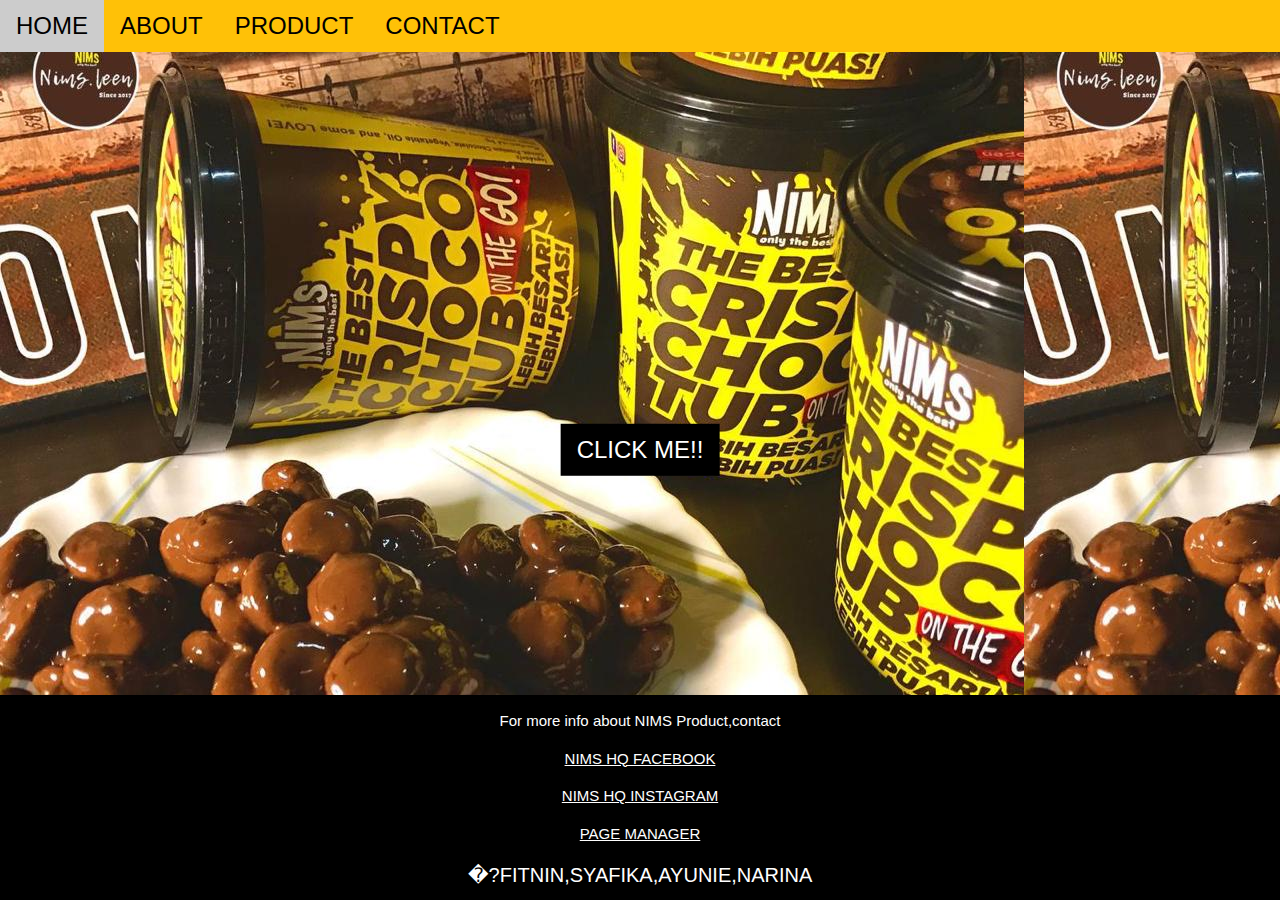
==== about.html @ 797f1e91 "ims456" ====
<!DOCTYPE html>
<html lang="en">
<title>FANS Shop</title>
<meta charset="UTF-8">
<meta name="viewport" content="width=device-width, initial-scale=1">
<link rel="stylesheet" href="https://www.w3schools.com/w3css/4/w3.css">
<link rel="stylesheet" href="https://fonts.googleapis.com/css?family=Amatic+SC">
<link rel="stylesheet" href="css/style.css">
  <style>
    body
    {
      background-image: url(images/3.jpeg);
    }
  </body>
  </style>

<!-- Navbar (sit on top) -->
<div class="w3-top">
  <div class="w3-bar w3-xlarge w3-amber w3-opacity w3-hover-opacity-off" id="myNavbar">
    <a href="index.html" class="w3-bar-item w3-button">HOME</a>
    <a href="about.html" class="w3-bar-item w3-button">ABOUT</a>
    <a href="product.html" class="w3-bar-item w3-button">PRODUCT</a>
    <a href="contact.html" class="w3-bar-item w3-button">CONTACT</a>
  </div>
</div>

 <div class="w3-display-middle w3-container w3-xlarge">
    <p><button onclick="document.getElementById('menu').style.display='block'" class="w3-button w3-black">CLICK ME!!</button></p>
  </div>
</div>

<!-- Footer -->
<footer class="w3-bottom w3-black w3-padding-28 w3-medium">
  <p align="center">For more info about NIMS Product,contact</p>
  <p style="text-align: center;"><a href="https://www.facebook.com/nimhq/">NIMS HQ FACEBOOK</a>
  <p style="text-align: center;"><a href="https://www.instagram.com/nims.hq/?hl=en">NIMS HQ INSTAGRAM</a></p>
  <p style="text-align: center;"><a href="https://wa.me/60196887886">PAGE MANAGER</a></p>
  <h4 align="center">�?FITNIN,SYAFIKA,AYUNIE,NARINA</h4>
</footer>

<!-- Menu Modal -->
<div id="menu" class="w3-modal">
  <div class="w3-modal-content w3-animate-zoom">
    <div class="w3-container w3-black w3-display-container">
      <span onclick="document.getElementById('menu').style.display='none'" class="w3-button w3-display-topright w3-large">x</span>

<div class="w3-container w3-padding-64 w3-black w3-whitescale w3-xlarge" id="about">
  <div class="w3-content">
    <h1 class="w3-center w3-jumbo" style="margin-bottom:64px">About Nims</h1>
    <img class="slide" src="images/nims8.jpeg" style="width:100%"> 
    <p>CHOCOTUB is a cereal � coated with chocolate. Premium chocolate are made by �Nims� and very tasty. It is a huge chocolate jar in town compared to other brand in Peninsular Malaysia.The price are very affordable as it price RM 15 per tub.
    It is weighted 250 gram plus and minus. All of the chocotub have similar amount of gram due to the weighing technology used by the �Nims� company.
    There are many seller out there are selling this chocotub nearby your place. It is easier to contact more on social media such as Instagram, Facebook, Twitter and etc.Therefore, you don�t have to worry about how to get one.
  <p><strong>FANS Member </strong></p>
    <div class="w3-row w3-padding-32">
      <div class="w3-third">
        <p>Nur Syafika</p>
        <img src="images/pikaa.jpeg" class="w3-circle w3-margin-bottom" style="width:60%">
      </div>
      <div class="w3-third">
        <p>Fitnin Fitriah</p>
        <img src="images/fit.jpeg" class="w3-circle w3-margin-bottom" style="width:50%">
      </div>
      <div class="w3-third">
        <p>Nur Ayunie Najlaa</p>
        <img src="images/baby.jpeg" class="w3-circle w3-margin-bottom" style="width:50%">
      </div>
      <div class="w3-third">
        <p>Nur Narina Nadia</p>
        <img src="images/nari.jpeg" class="w3-circle w3-margin-bottom" style="width:50%">
      </div>
      
    </div>
  </div>

    <h1><b>Opening Hours</b></h1>
    
    <div class="w3-row">
      <div class="w3-col s6">
        <p>Fri & Sat CLOSED</p>
        <p>Wednesday 10.00 - 24.00</p>
        <p>Thursday 10:00 - 24:00</p>
      </div>
      <div class="w3-col s6">
        <p>Tue 10:00 - 12:00</p>
        <p>Mon 10:00 - 23:00</p>
      </div>
    </div>
    
    <div class="w3-container">
    <h1 class="w3-center w3-jumbo" style="margin-bottom:64px">Location</h1>
      <iframe src="https://www.google.com/maps/embed?pb=!1m18!1m12!1m3!1d3983.9162906444644!2d101.4230399139514!3d3.1168457977304036!2m3!1f0!2f0!3f0!3m2!1i1024!2i768!4f13.1!3m3!1m2!1s0x31cc577da4bc6bbd%3A0x4901577b0618a45c!2sNIMS%20ADELICIOUSZ%20SDN%20BHD%20(%20Factory%20)!5e0!3m2!1sen!2smy!4v1626789418288!5m2!1sen!2smy" width="800" height="450" style="border:0;" allowfullscreen="" loading="lazy"></iframe>
  </div>
</div>

<script>
w3.slideshow(".slides", 1500);
</script>

<script>
var myIndex = 0;
carousel();

function carousel() {
  var i;
  var x = document.getElementsByClassName("mySlides");
  for (i = 0; i < x.length; i++) {
    x[i].style.display = "none";  
  }
  myIndex++;
  if (myIndex > x.length) {myIndex = 1}    
  x[myIndex-1].style.display = "block";  
  setTimeout(carousel, 2000); // Change image every 2 seconds
}
</script>


</body>
</html>
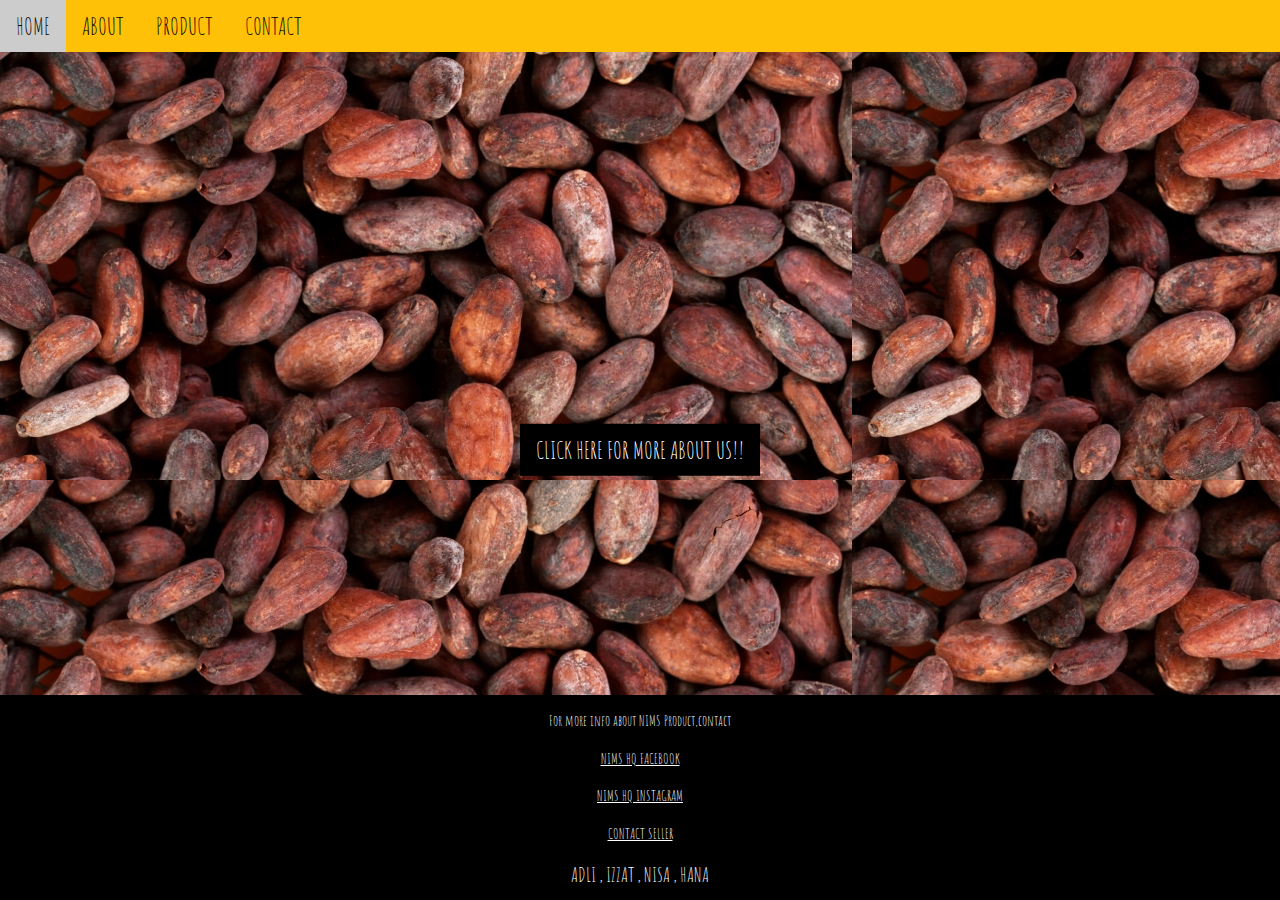
==== commit 0d5c2223: "ims456" ====
--- a/about.html
+++ b/about.html
@@ -1,6 +1,6 @@
 <!DOCTYPE html>
 <html lang="en">
-<title>FANS Shop</title>
+<title>Chocolicious Shop</title>
 <meta charset="UTF-8">
 <meta name="viewport" content="width=device-width, initial-scale=1">
 <link rel="stylesheet" href="https://www.w3schools.com/w3css/4/w3.css">
@@ -25,7 +25,7 @@
 </div>
 
  <div class="w3-display-middle w3-container w3-xlarge">
-    <p><button onclick="document.getElementById('menu').style.display='block'" class="w3-button w3-black">CLICK ME!!</button></p>
+    <p><button onclick="document.getElementById('menu').style.display='block'" class="w3-button w3-black">CLICK HERE FOR MORE ABOUT US!!</button></p>
   </div>
 </div>
 
@@ -34,8 +34,8 @@
   <p align="center">For more info about NIMS Product,contact</p>
   <p style="text-align: center;"><a href="https://www.facebook.com/nimhq/">NIMS HQ FACEBOOK</a>
   <p style="text-align: center;"><a href="https://www.instagram.com/nims.hq/?hl=en">NIMS HQ INSTAGRAM</a></p>
-  <p style="text-align: center;"><a href="https://wa.me/60196887886">PAGE MANAGER</a></p>
-  <h4 align="center">�?FITNIN,SYAFIKA,AYUNIE,NARINA</h4>
+  <p style="text-align: center;"><a href="https://wa.me/6018989424">CONTACT SELLER</a></p>
+  <h4 align="center">ADLI , IZZAT , NISA , HANA</h4>
 </footer>
 
 <!-- Menu Modal -->
@@ -48,26 +48,26 @@
   <div class="w3-content">
     <h1 class="w3-center w3-jumbo" style="margin-bottom:64px">About Nims</h1>
     <img class="slide" src="images/nims8.jpeg" style="width:100%"> 
-    <p>CHOCOTUB is a cereal � coated with chocolate. Premium chocolate are made by �Nims� and very tasty. It is a huge chocolate jar in town compared to other brand in Peninsular Malaysia.The price are very affordable as it price RM 15 per tub.
-    It is weighted 250 gram plus and minus. All of the chocotub have similar amount of gram due to the weighing technology used by the �Nims� company.
-    There are many seller out there are selling this chocotub nearby your place. It is easier to contact more on social media such as Instagram, Facebook, Twitter and etc.Therefore, you don�t have to worry about how to get one.
+    <p>CHOCOTUB is a cereal coated with chocolate. Premium chocolate are made by Nims and very tasty. It is a huge chocolate jar in town compared to other brand in Peninsular Malaysia.The price are very affordable as it price RM 15 per tub.
+    It is weighted 250 gram plus and minus. All of the chocotub have similar amount of gram due to the weighing technology used by the Nims company.
+    There are many seller out there are selling this chocotub nearby your place. It is easier to contact more on social media such as Instagram, Facebook, Twitter and etc.Therefore, you do not have to worry about how to get one.
   <p><strong>FANS Member </strong></p>
     <div class="w3-row w3-padding-32">
       <div class="w3-third">
-        <p>Nur Syafika</p>
-        <img src="images/pikaa.jpeg" class="w3-circle w3-margin-bottom" style="width:60%">
+        <p>MUHD ADLI</p>
+        <img src="images/adli.jpeg" class="w3-circle w3-margin-bottom" style="width:60%">
       </div>
       <div class="w3-third">
-        <p>Fitnin Fitriah</p>
-        <img src="images/fit.jpeg" class="w3-circle w3-margin-bottom" style="width:50%">
+        <p>MOHD IZZAT</p>
+        <img src="images/fit.jpeg" class="w3-circle w3-margin-bottom" style="width:60%">
       </div>
       <div class="w3-third">
-        <p>Nur Ayunie Najlaa</p>
-        <img src="images/baby.jpeg" class="w3-circle w3-margin-bottom" style="width:50%">
+        <p>NISA AFIQAH</p>
+        <img src="images/baby.jpeg" class="w3-circle w3-margin-bottom" style="width:60%">
       </div>
       <div class="w3-third">
-        <p>Nur Narina Nadia</p>
-        <img src="images/nari.jpeg" class="w3-circle w3-margin-bottom" style="width:50%">
+        <p>HANA IZZATI</p>
+        <img src="images/nari.jpeg" class="w3-circle w3-margin-bottom" style="width:60%">
       </div>
       
     </div>
--- a/css/style.css
+++ b/css/style.css
@@ -0,0 +1,28 @@
+*
+body{
+	height: 100%
+    }
+
+body,h1,h2,h3,h4,h5,h6 {
+	font-family: "Amatic SC", sans-serif
+}
+
+a:hover 
+		{
+			color:black;
+			background-color: chocolate;
+		}
+
+a:active 
+		{
+			color: 	black;
+			background-color: ghostwhite;
+			text-decoration: none;
+		}
+
+.container
+		{
+			display: flex;
+			align-items: center;
+			justify-content: center;
+		}